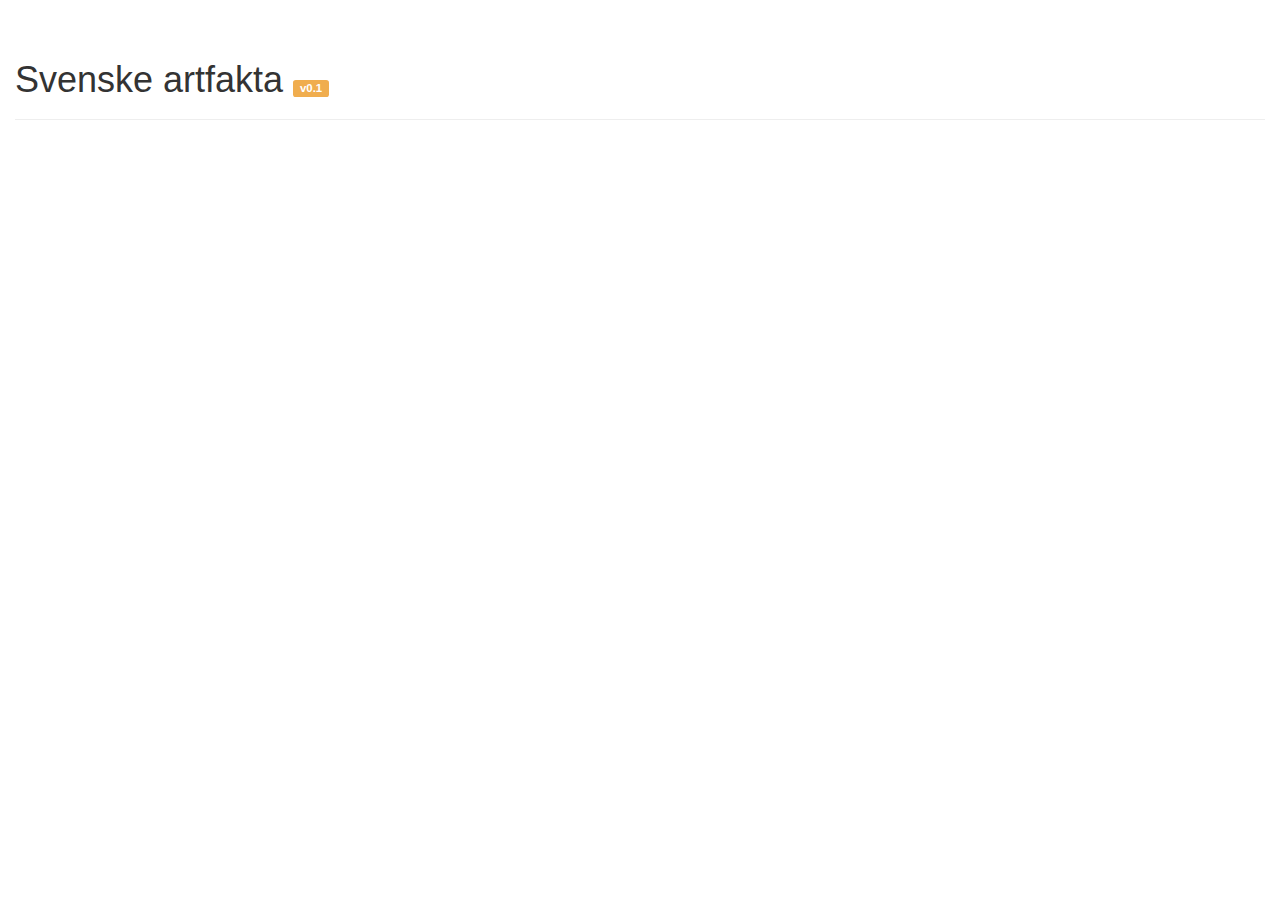
==== index.html @ eec139e3 "Initial commit" ====
<!DOCTYPE html>
<html lang="en">
	<head>
		<meta http-equiv="X-UA-Compatible" content="IE=edge;" />
		<meta http-equiv="Content-Type" content="text/html; charset=utf-8"/>
		<title></title>

		<script src="ext/jquery-2.1.3.min.js"></script>
		<script src="ext/bootstrap/3.3.2/js/bootstrap.min.js"></script>

		<link rel="stylesheet" href="ext/bootstrap/3.3.2/css/bootstrap.min.css">
		<link rel="stylesheet" href="ext/bootstrap/3.3.2/css/bootstrap-theme.min.css">
		<link rel="stylesheet" href="ext/bootstrap/3.3.2/css/custom_callout.css">

		<meta name="viewport" content="width=device-width, initial-scale=1">

	</head>
	<body>

		<div class="container-fluid">

			<div class="page-header">
				<div class="row">
					<div class="col-sm-12">
						<h1>Svenske artfakta <small><small><span class="label label-warning">v0.1</span></small></small></h1>
					</div>
				</div>
			</div>

			<div class="row">
				<div class="col-sm-12">



						<div id="description"></div>


				</div>
			</div>
		</div>

	<script type="text/javascript">

		var taxon = window.location.search.substring(1);

		if(taxon) {
	    $(function() {
	        $.ajax({
	            url: "https://api.artdatabanken.se/information/v1/speciesdataservice/v1/speciesdata/search?searchString=" + taxon,
	            beforeSend: function(xhrObj){
	                // Request headers
	                xhrObj.setRequestHeader("Ocp-Apim-Subscription-Key","c4c5804fdc0b458e837e70d6dedb42cf");
	            },
	            type: "GET",
	        })
	        .done(function(data) {
						$(function() {
				        $.ajax({
									url: "https://api.artdatabanken.se/information/v1/speciesdataservice/v1/speciesdata/texts?taxa=" + data[0].taxonId,
									 beforeSend: function(xhrObj){
											 // Request headers
											 xhrObj.setRequestHeader("Ocp-Apim-Subscription-Key","c4c5804fdc0b458e837e70d6dedb42cf");
									 },
									 type: "GET",
							 })
							 .done(function(textdata) {
								 if(textdata) {
									 var d_obj = textdata[0];
									 var s_obj = d_obj.speciesData;
									 var descriptionHtml =
									 	"<div style='border: 1px solid #394057; padding: 25px;'>" +
										"<h6 style='border-bottom: 1px solid #394057; padding-bottom: 10px;'>Beskrivelse av <i>" + d_obj.scientificName.substr(0,1).toUpperCase() + d_obj.scientificName.substr(1).toLowerCase() + "</i> fra den svenske ArtDatabankens tjeneste <a href='//artfakta.artdatabanken.se/taxon/" + data[0].taxonId +"'>ArtFakta</a>. " +
										"Vær oppmerksom på at <i>" + d_obj.scientificName.substr(0,1).toUpperCase() + d_obj.scientificName.substr(1).toLowerCase() + "</i> kan ha ulike definisjoner i Norge og Sverige.</h6>" +
										"<a href='//artdatabanken.se'><img src='ArtDatabanken.png' style='float: right; height: 25px;'/></a>" +
										"<H1><i>" + d_obj.scientificName.substr(0,1).toUpperCase() + d_obj.scientificName.substr(1).toLowerCase() + "</i></H1>" +


										"<H2>" + d_obj.swedishName.substr(0,1).toUpperCase() + d_obj.swedishName.substr(1).toLowerCase() + "</H2>" +

										(!!s_obj.characteristicAsHtml || !!s_obj.characteristic ? "<H3>Kännetecken</H3>" +
											"<img src='//artfakta.artdatabanken.se/taxon/" + data[0].taxonId + "/karta' style='float: right; padding: 20px; height: 350px;'/>" +
											"<p>" + (!!s_obj.characteristicAsHtml ? s_obj.characteristicAsHtml : s_obj.characteristic.replace(/\\n/g, "<br />")) + "</p>" : ""
										) +

										(!!s_obj.spreadAndStatusAsHtml || !!s_obj.spreadAndStatus ? "<H3>Svensk utbredning</H3>" +
											"<p>" + (!!s_obj.spreadAndStatusAsHtml ? s_obj.spreadAndStatusAsHtml : s_obj.spreadAndStatus.replace(/\\n/g, "<br />")) + "</p>" : ""
										) +

										(!!s_obj.ecologyAsHtml || !!s_obj.ecology ? "<H3>Ekologi</H3>" +
											"<p>" + (!!s_obj.ecologyAsHtml ? s_obj.ecologyAsHtml : s_obj.ecology.replace(/\\n/g, "<br />")) + "</p>" : ""
										) +

										(!!s_obj.threatAsHtml || !!s_obj.threat ? "<H3>Hot</H3>" +
											"<p>" + (!!s_obj.threatAsHtml ? s_obj.threatAsHtml : s_obj.threat.replace(/\\n/g, "<br />")) + "</p>" : ""
										) +

										// (!!s_obj.conservationMeasuresAsHtml || !!s_obj.conservationMeasures ? "<H3>Åtgärder</H3>" +
										// 	"<p>" + (!!s_obj.conservationMeasuresAsHtml ? s_obj.conservationMeasuresAsHtml : s_obj.conservationMeasures.replace(/\\n/g, "<br />")) + "</p>" : ""
										// ) +

										(!!s_obj.otherAsHtml || !!s_obj.other ? "<H3>Övrigt</H3>" +
											"<p>" + (!!s_obj.otherAsHtml ? s_obj.otherAsHtml : s_obj.other.replace(/\\n/g, "<br />")) + "</p>" : ""
										) +
										"</div>";

									 $('#description').html(descriptionHtml);
								 	}


							 })
							 .fail(function() {
								 console.log("error in getting taxon texts");
							 });
						 });
					 })
					 .fail(function() {
						 console.log("error in taxon search");
					 });
				 })
			 }
	</script>


	</body>
</html>
---- ext/bootstrap/3.3.2/css/custom_callout.css ----
.bs-callout {
    padding: 20px;
    margin: 20px 0;
    border: 1px solid #eee;
    border-left-width: 5px;
    border-radius: 3px;
}
.bs-callout h4 {
    margin-top: 0;
    margin-bottom: 5px;
}
.bs-callout p:last-child {
    margin-bottom: 0;
}
.bs-callout code {
    border-radius: 3px;
}
.bs-callout+.bs-callout {
    margin-top: -5px;
}
.bs-callout-default {
    border-left-color: #777;
}
.bs-callout-default h4 {
    color: #777;
}
.bs-callout-primary {
    border-left-color: #428bca;
}
.bs-callout-primary h4 {
    color: #428bca;
}
.bs-callout-success {
    border-left-color: #5cb85c;
}
.bs-callout-success h4 {
    color: #5cb85c;
}
.bs-callout-danger {
    border-left-color: #d9534f;
}
.bs-callout-danger h4 {
    color: #d9534f;
}
.bs-callout-warning {
    border-left-color: #f0ad4e;
}
.bs-callout-warning h4 {
    color: #f0ad4e;
}
.bs-callout-info {
    border-left-color: #5bc0de;
}
.bs-callout-info h4 {
    color: #5bc0de;
}
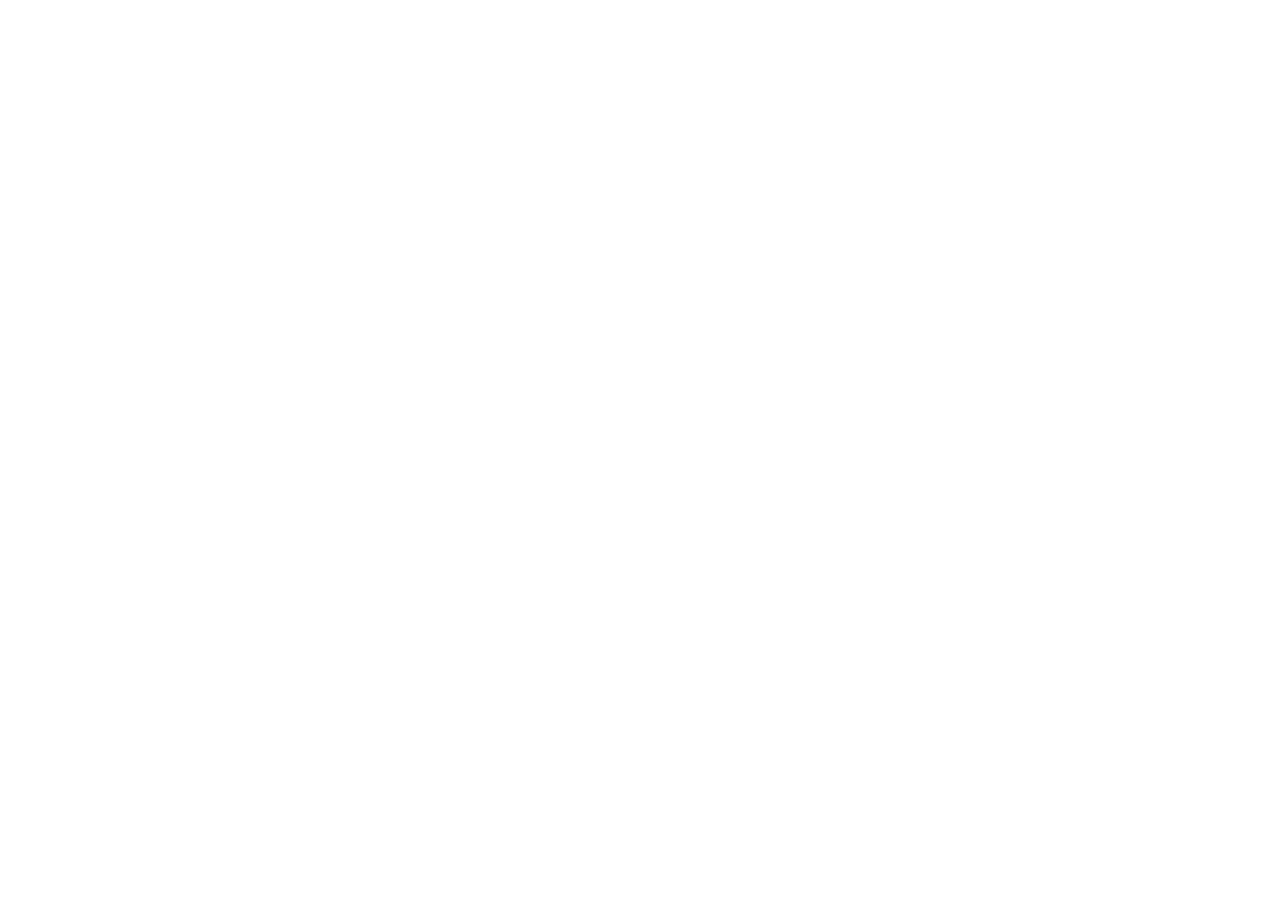
==== commit 2c6c1e0b: "Remove header, add window height event" ====
--- a/index.html
+++ b/index.html
@@ -10,34 +10,13 @@
 
 		<link rel="stylesheet" href="ext/bootstrap/3.3.2/css/bootstrap.min.css">
 		<link rel="stylesheet" href="ext/bootstrap/3.3.2/css/bootstrap-theme.min.css">
-		<link rel="stylesheet" href="ext/bootstrap/3.3.2/css/custom_callout.css">
 
 		<meta name="viewport" content="width=device-width, initial-scale=1">
 
 	</head>
 	<body>
+		<div id="description"></div>
 
-		<div class="container-fluid">
-
-			<div class="page-header">
-				<div class="row">
-					<div class="col-sm-12">
-						<h1>Svenske artfakta <small><small><span class="label label-warning">v0.1</span></small></small></h1>
-					</div>
-				</div>
-			</div>
-
-			<div class="row">
-				<div class="col-sm-12">
-
-
-
-						<div id="description"></div>
-
-
-				</div>
-			</div>
-		</div>
 
 	<script type="text/javascript">
 
@@ -104,6 +83,7 @@
 										"</div>";
 
 									 $('#description').html(descriptionHtml);
+									 parent.postMessage(document.body.scrollHeight, '*');
 								 	}
 
 
